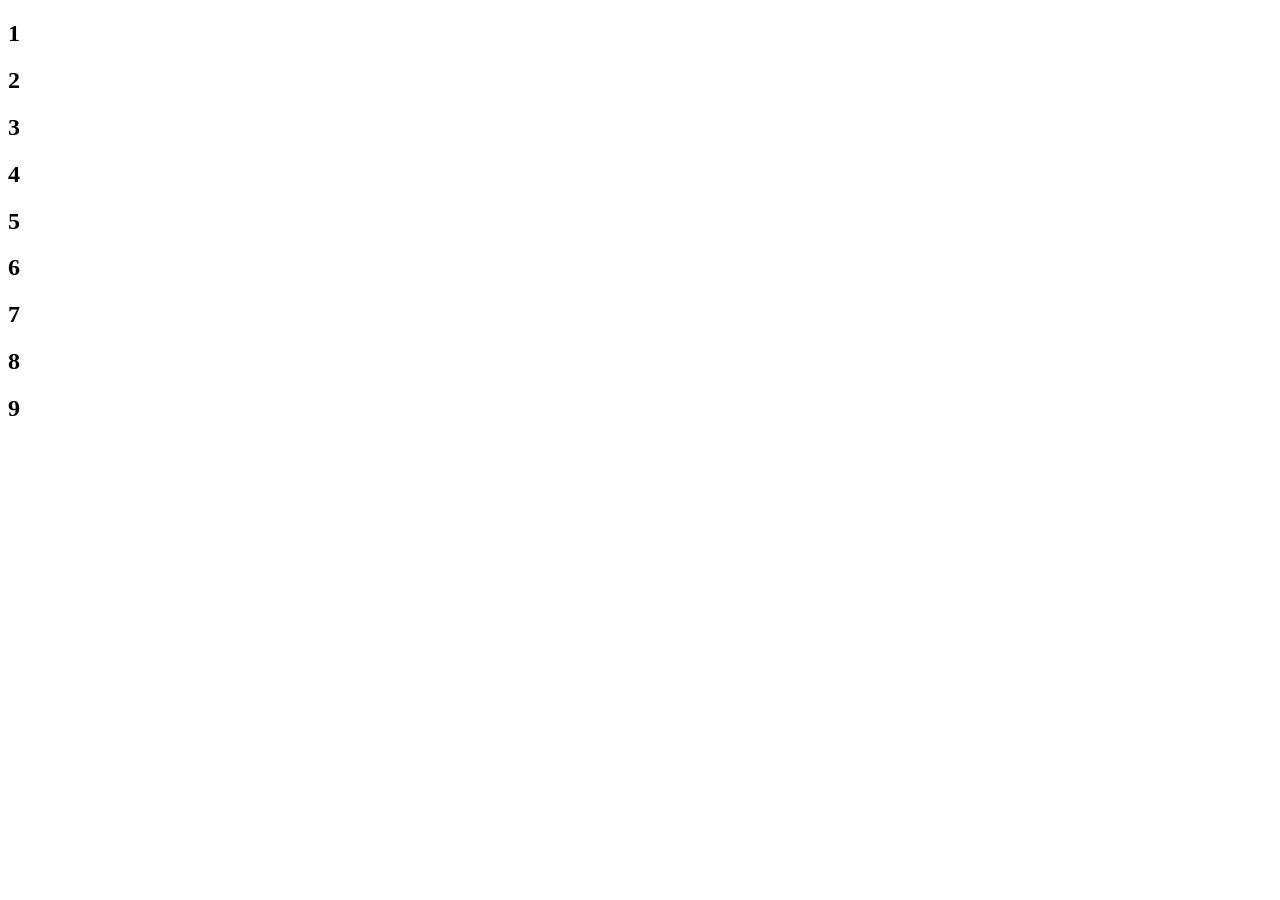
==== JavascriptFunk/index.html @ 2cadf7a7 "Funksjoner oppgaver" ====
<!DOCTYPE html>
<html lang="en">
<head>
    <meta charset="UTF-8">
    <meta name="viewport" content="width=device-width, initial-scale=1.0">
    <title>Document</title>
</head>
<body>
    <h2>1</h2>
    <script>
        function siHei(){
            console.log("Hei");
        }
        siHei();
    </script>

    <h2>2</h2>
    <script>
        for(i=0;i<3;i++){
            siHei();
        }
    </script>

    <h2>3</h2>
    <script>
        function siHei3(navn){
            console.log("Hei " + navn);
        }
        siHei3("Ola");
    </script>
    
    <h2>4</h2>
    <script>
        function presenter4(navn, alder){
            console.log(navn + " " + alder + " ar");
        }
        presenter4("Sigma", 228)
    </script>

    <h2>5</h2>
    <script>
        function funk5(navn){
            return "hei " + navn + " !";
        }
        console.log(funk5("Per"));
    </script>


    <h2>6</h2>
    <script>
        function rop6(tekst){
            return tekst.toUpperCase();
        }
        console.log(rop6("Hei"));
    </script>

    <h2>7</h2>
    <script>
        function rop7(tekst){
            return tekst.toLowerCase();
        }
        console.log(rop7("Hei"));
    </script>

    <h2>8</h2>
    <script>
        function tellTegn8(tekst){
            console.log(tekst.length);
        }
        tellTegn8("SixSeven");
    </script>

    <h2>9</h2>
    <script>
        function bok9(tekst){
            console.logt(tekst[0]);
        }
        bok9("Programmering");
    </script>



</body>
</html>
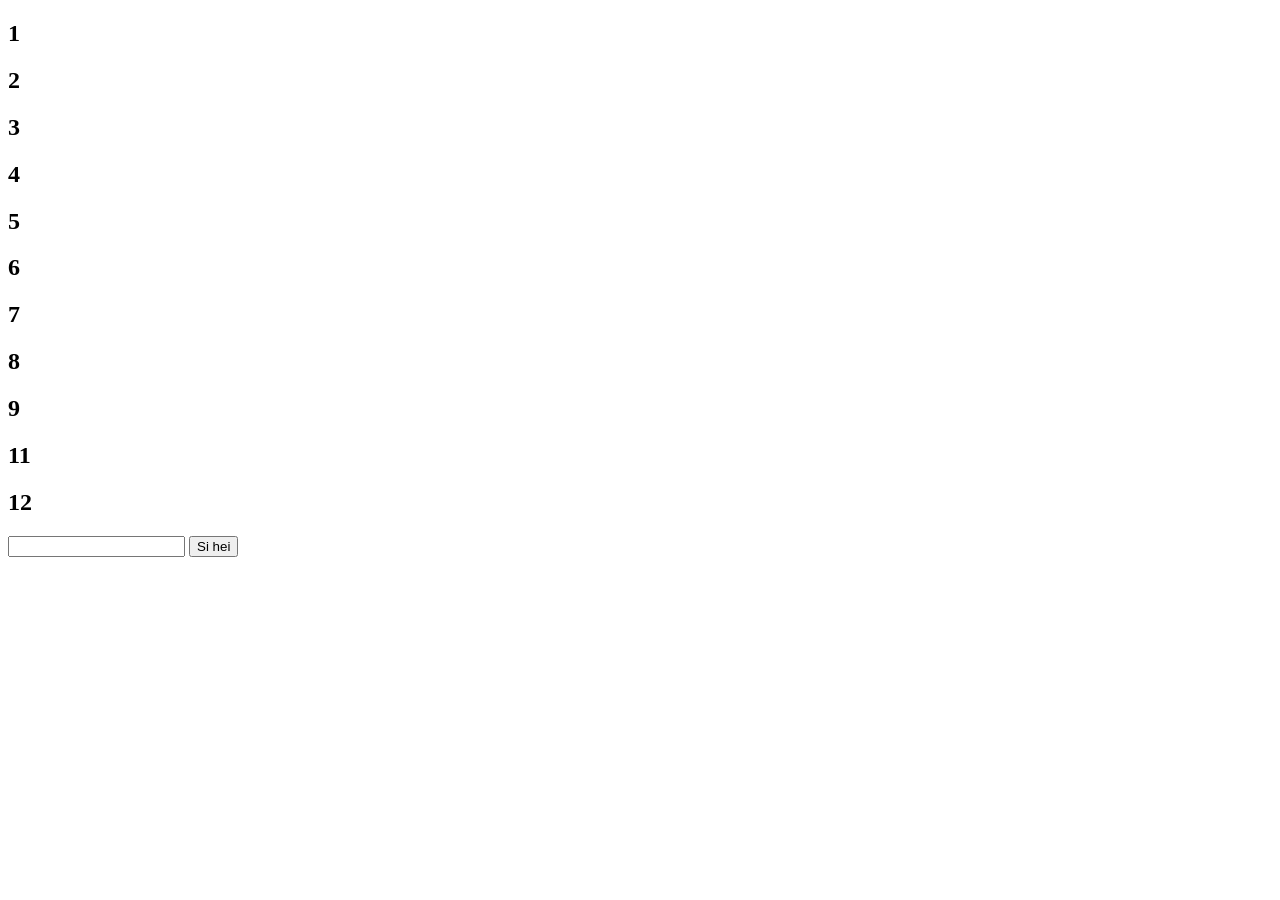
==== commit c9f6e821: "12 oppg" ====
--- a/JavascriptFunk/index.html
+++ b/JavascriptFunk/index.html
@@ -73,12 +73,35 @@
     <h2>9</h2>
     <script>
         function bok9(tekst){
-            console.logt(tekst[0]);
+            console.log(tekst[0]);
         }
         bok9("Programmering");
     </script>
 
 
+    <h2>11</h2>
+    <script>
+        function elevInfo11(navn, klasse){
+            console.log(`${navn} gar i klasse ${klasse}`);
+        }
+        elevInfo11("Ola", "2ITA");
+    </script>
+
+
+    <H2>12</H2>
+    <script>
+        function siHei12(){
+            const navn = document.querySelector("#navnInput12");
+            const resultat = document.querySelector("#resultat12");
+
+            resultat.innerHTML = `Hei ${navn.value} !`;
+        }
+    </script>
+    <input type="text" id="navnInput12">
+    <button onclick="siHei12()">Si hei</button>
+    <div id="resultat12"></div>
+
+
 
 </body>
 </html>
